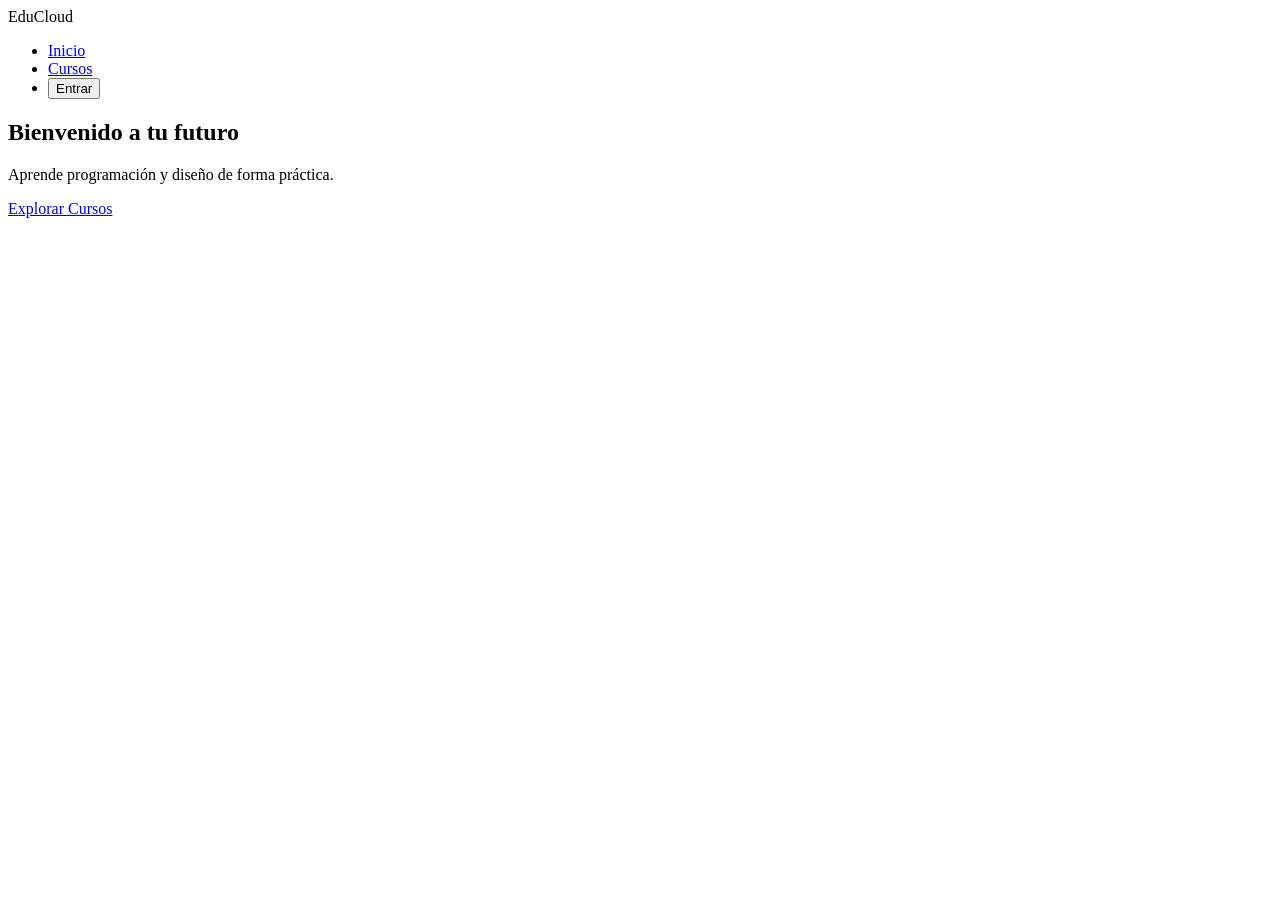
==== mi-web-educativa/index.html @ feb6a429 "primer commit" ====
<!DOCTYPE html>
<html lang="es">
<head>
    <meta charset="UTF-8">
    <meta name="viewport" content="width=device-width, initial-scale=1.0">
    <title>EduCloud - Aprende Fácil</title>
    <link rel="stylesheet" href="css/styles.css">
</head>
<body>
    <header>
        <nav>
            <div class="logo">EduCloud</div>
            <ul>
                <li><a href="index.html">Inicio</a></li>
                <li><a href="cursos.html">Cursos</a></li>
                <li><button id="loginBtn">Entrar</button></li>
            </ul>
        </nav>
    </header>

    <main>
        <section class="hero">
            <h1>Bienvenido a tu futuro</h1>
            <p>Aprende programación y diseño de forma práctica.</p>
            <a href="cursos.html" class="btn-primary">Explorar Cursos</a>
        </section>
    </main>

    <script src="js/main.js"></script>
</body>
</html>
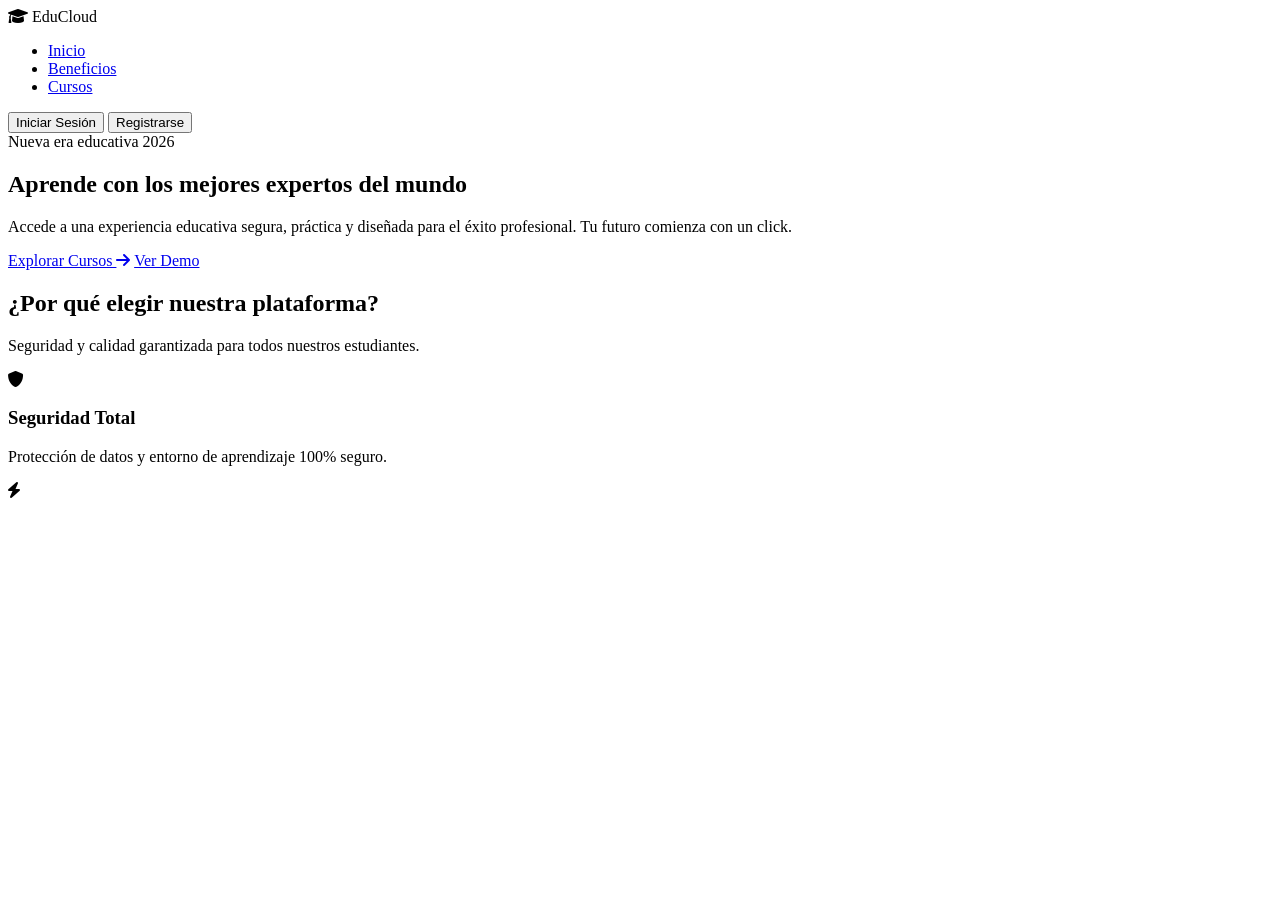
==== commit 33e5a962: "segundo commit" ====
--- a/mi-web-educativa/index.html
+++ b/mi-web-educativa/index.html
@@ -3,29 +3,58 @@
 <head>
     <meta charset="UTF-8">
     <meta name="viewport" content="width=device-width, initial-scale=1.0">
-    <title>EduCloud - Aprende Fácil</title>
+    <title>DevopsGrupo#2| Plataforma de Aprendizaje Pro</title>
+    <link href="https://fonts.googleapis.com/css2?family=Inter:wght@300;400;600;700&display=swap" rel="stylesheet">
+    <link rel="stylesheet" href="https://cdnjs.cloudflare.com/ajax/libs/font-awesome/6.0.0/css/all.min.css">
     <link rel="stylesheet" href="css/styles.css">
 </head>
 <body>
-    <header>
-        <nav>
-            <div class="logo">EduCloud</div>
-            <ul>
-                <li><a href="index.html">Inicio</a></li>
-                <li><a href="cursos.html">Cursos</a></li>
-                <li><button id="loginBtn">Entrar</button></li>
-            </ul>
-        </nav>
+
+    <header class="navbar">
+        <div class="container">
+            <div class="logo">
+                <i class="fas fa-graduation-cap"></i> <span>EduCloud</span>
+            </div>
+            <nav>
+                <ul class="nav-links">
+                    <li><a href="#inicio">Inicio</a></li>
+                    <li><a href="#beneficios">Beneficios</a></li>
+                    <li><a href="cursos.html">Cursos</a></li>
+                </ul>
+            </nav>
+            <div class="auth-buttons">
+                <button class="btn-login" onclick="saludo()">Iniciar Sesión</button>
+                <button class="btn-signup">Registrarse</button>
+            </div>
+        </div>
     </header>
 
     <main>
-        <section class="hero">
-            <h1>Bienvenido a tu futuro</h1>
-            <p>Aprende programación y diseño de forma práctica.</p>
-            <a href="cursos.html" class="btn-primary">Explorar Cursos</a>
+        <section id="inicio" class="hero">
+            <div class="container">
+                <div class="hero-content">
+                    <span class="badge">Nueva era educativa 2026</span>
+                    <h1>Aprende con los mejores expertos del mundo</h1>
+                    <p>Accede a una experiencia educativa segura, práctica y diseñada para el éxito profesional. Tu futuro comienza con un click.</p>
+                    <div class="hero-actions">
+                        <a href="cursos.html" class="btn-primary">Explorar Cursos <i class="fas fa-arrow-right"></i></a>
+                        <a href="#" class="btn-secondary">Ver Demo</a>
+                    </div>
+                </div>
+            </div>
         </section>
-    </main>
 
-    <script src="js/main.js"></script>
-</body>
-</html>
+        <section id="beneficios" class="features">
+            <div class="container">
+                <div class="section-title">
+                    <h2>¿Por qué elegir nuestra plataforma?</h2>
+                    <p>Seguridad y calidad garantizada para todos nuestros estudiantes.</p>
+                </div>
+                <div class="feature-grid">
+                    <div class="feature-card">
+                        <i class="fas fa-shield-alt"></i>
+                        <h3>Seguridad Total</h3>
+                        <p>Protección de datos y entorno de aprendizaje 100% seguro.</p>
+                    </div>
+                    <div class="feature-card">
+                        <i class="fas fa-bolt"></i>
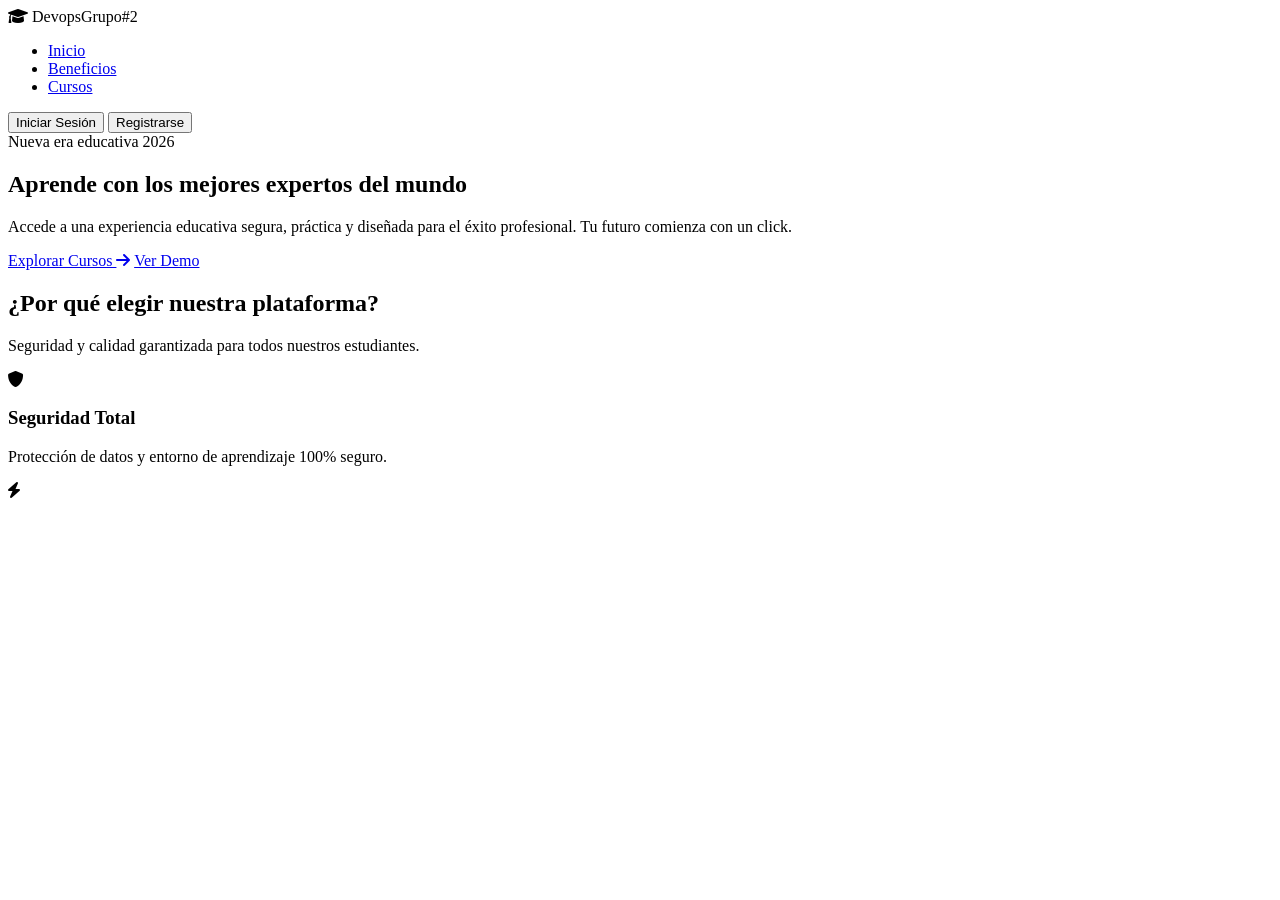
==== commit a3d1ec14: "tercer commit" ====
--- a/mi-web-educativa/index.html
+++ b/mi-web-educativa/index.html
@@ -13,7 +13,7 @@
     <header class="navbar">
         <div class="container">
             <div class="logo">
-                <i class="fas fa-graduation-cap"></i> <span>EduCloud</span>
+                <i class="fas fa-graduation-cap"></i> <span>DevopsGrupo#2</span>
             </div>
             <nav>
                 <ul class="nav-links">
